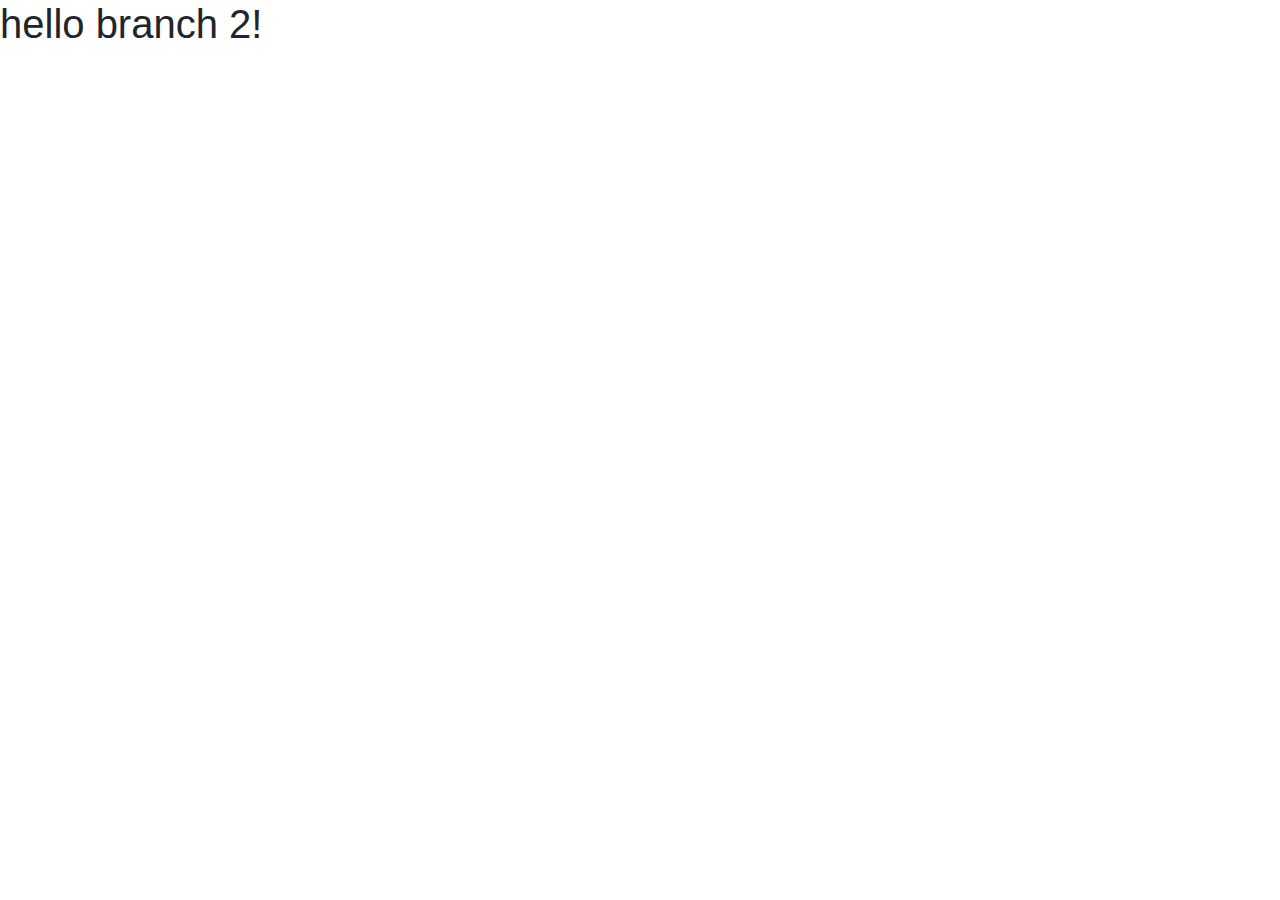
==== index.html @ 8c5f4644 "branch_2" ====
<!doctype html>
<html lang="en">
  <head>
    <title>Title</title>
    <!-- Required meta tags -->
    <meta charset="utf-8">
    <meta name="viewport" content="width=device-width, initial-scale=1, shrink-to-fit=no">

    <!-- Bootstrap CSS -->
    <link rel="stylesheet" href="https://stackpath.bootstrapcdn.com/bootstrap/4.3.1/css/bootstrap.min.css" integrity="sha384-ggOyR0iXCbMQv3Xipma34MD+dH/1fQ784/j6cY/iJTQUOhcWr7x9JvoRxT2MZw1T" crossorigin="anonymous">
  </head>
  <body>
      <h1>hello branch 2!</h1>
    <!-- Optional JavaScript -->
    <!-- jQuery first, then Popper.js, then Bootstrap JS -->
    <script src="https://code.jquery.com/jquery-3.3.1.slim.min.js" integrity="sha384-q8i/X+965DzO0rT7abK41JStQIAqVgRVzpbzo5smXKp4YfRvH+8abtTE1Pi6jizo" crossorigin="anonymous"></script>
    <script src="https://cdnjs.cloudflare.com/ajax/libs/popper.js/1.14.7/umd/popper.min.js" integrity="sha384-UO2eT0CpHqdSJQ6hJty5KVphtPhzWj9WO1clHTMGa3JDZwrnQq4sF86dIHNDz0W1" crossorigin="anonymous"></script>
    <script src="https://stackpath.bootstrapcdn.com/bootstrap/4.3.1/js/bootstrap.min.js" integrity="sha384-JjSmVgyd0p3pXB1rRibZUAYoIIy6OrQ6VrjIEaFf/nJGzIxFDsf4x0xIM+B07jRM" crossorigin="anonymous"></script>
  </body>
</html>
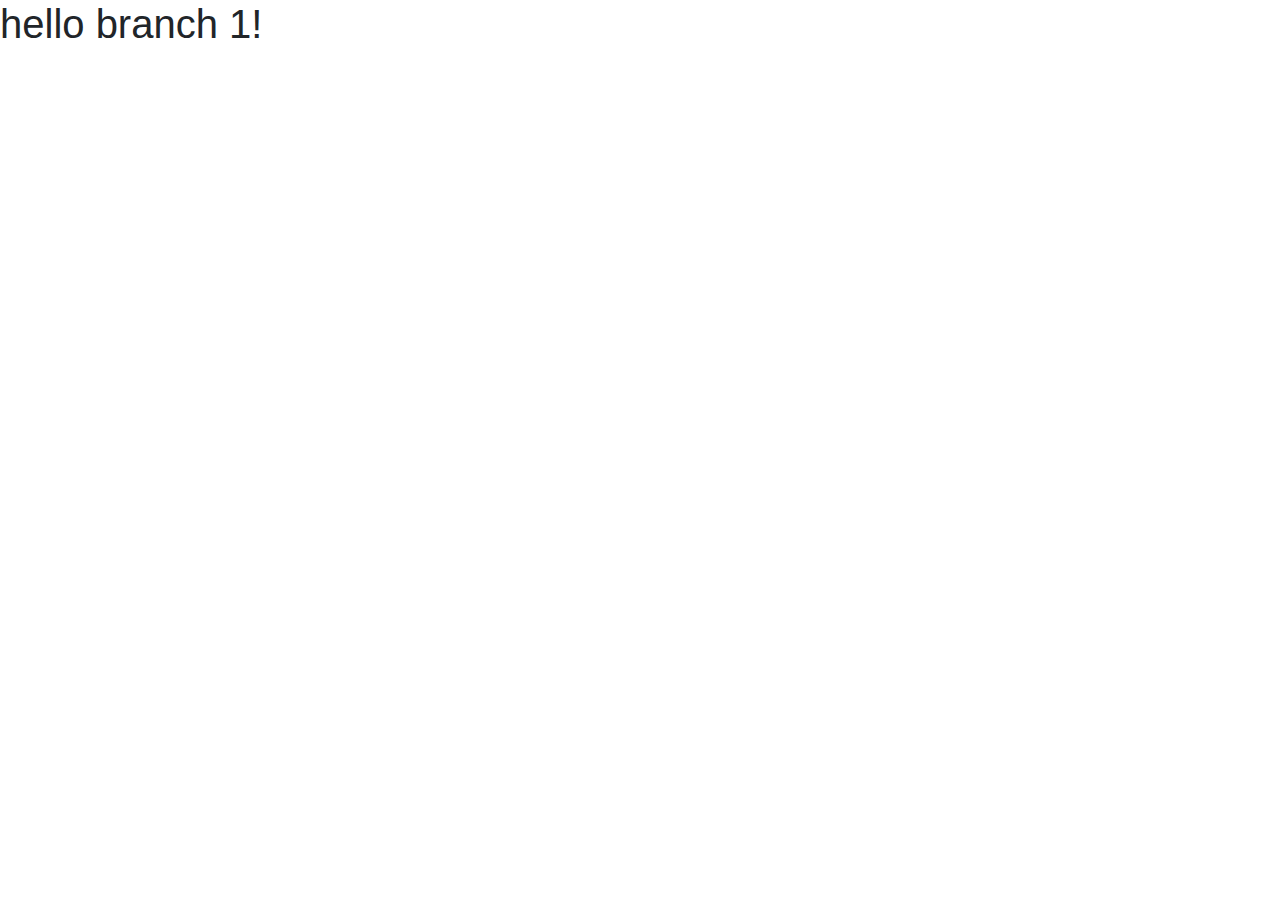
==== commit f9282dd6: "branch_1" ====
--- a/index.html
+++ b/index.html
@@ -10,7 +10,7 @@
     <link rel="stylesheet" href="https://stackpath.bootstrapcdn.com/bootstrap/4.3.1/css/bootstrap.min.css" integrity="sha384-ggOyR0iXCbMQv3Xipma34MD+dH/1fQ784/j6cY/iJTQUOhcWr7x9JvoRxT2MZw1T" crossorigin="anonymous">
   </head>
   <body>
-      <h1>hello branch 2!</h1>
+      <h1>hello branch 1!</h1>
     <!-- Optional JavaScript -->
     <!-- jQuery first, then Popper.js, then Bootstrap JS -->
     <script src="https://code.jquery.com/jquery-3.3.1.slim.min.js" integrity="sha384-q8i/X+965DzO0rT7abK41JStQIAqVgRVzpbzo5smXKp4YfRvH+8abtTE1Pi6jizo" crossorigin="anonymous"></script>
